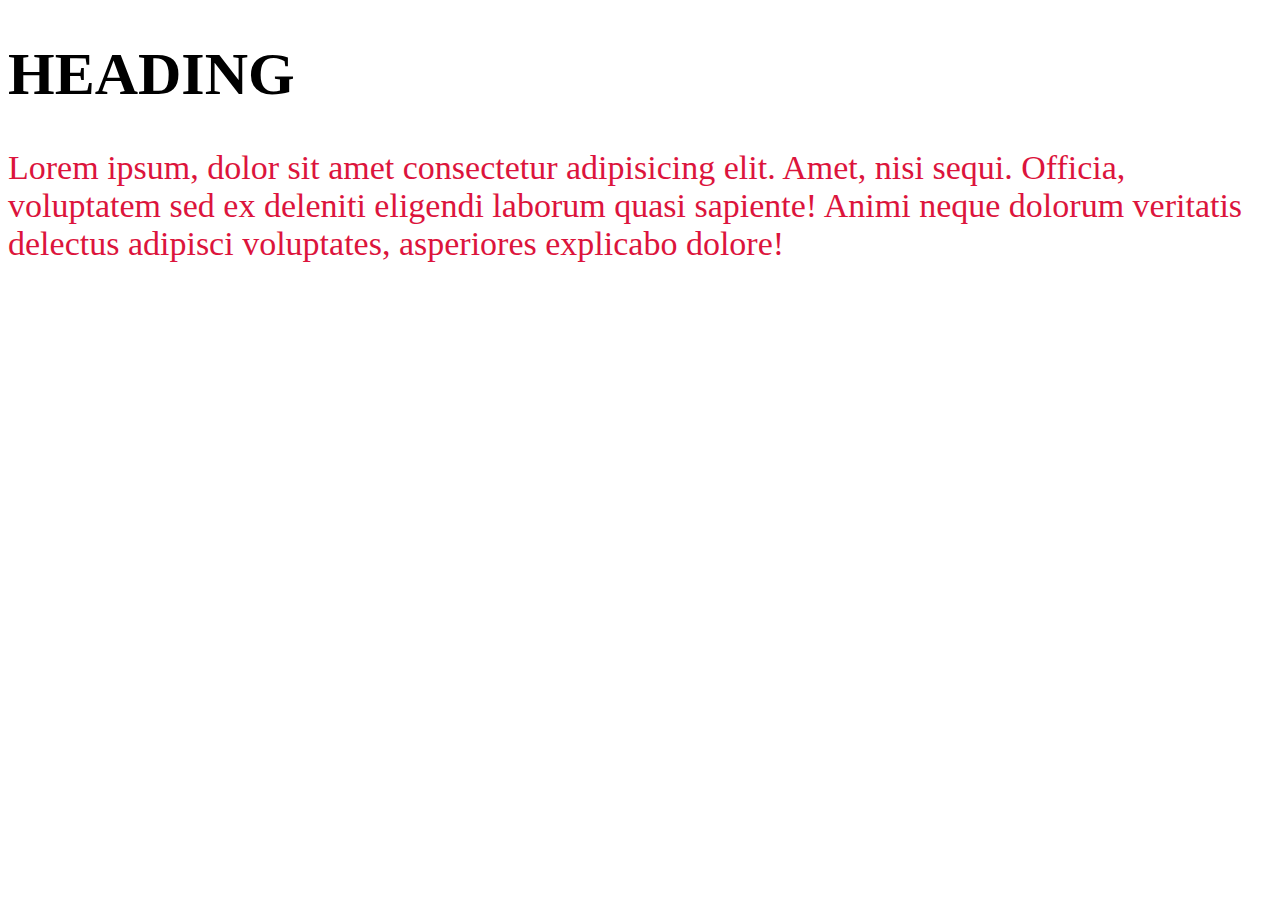
==== block-BHaaaf/index.html @ 9ceac257 "1st Css assignment" ====
<!DOCTYPE html>
<html lang="en">

<head>
  <meta charset="UTF-8">
  <meta http-equiv="X-UA-Compatible" content="IE=edge">
  <meta name="viewport" content="width=device-width, initial-scale=1.0">
  
  <title>INDEX</title>
  <link rel="stylesheet" href="style.css">
</head>

<body>
  <h1>HEADING</h1>
  <p>Lorem ipsum, dolor sit amet consectetur adipisicing elit. 
    Amet, nisi sequi. Officia, voluptatem sed ex deleniti eligendi laborum quasi sapiente! 
    Animi neque dolorum veritatis delectus adipisci voluptates, asperiores explicabo dolore!
  </p>
</body>

</html>
---- block-BHaaaf/style.css ----
h1{
    color:black;
    font-size: 60px;
}
p{
    color: crimson;
    font-size: 34px;
}
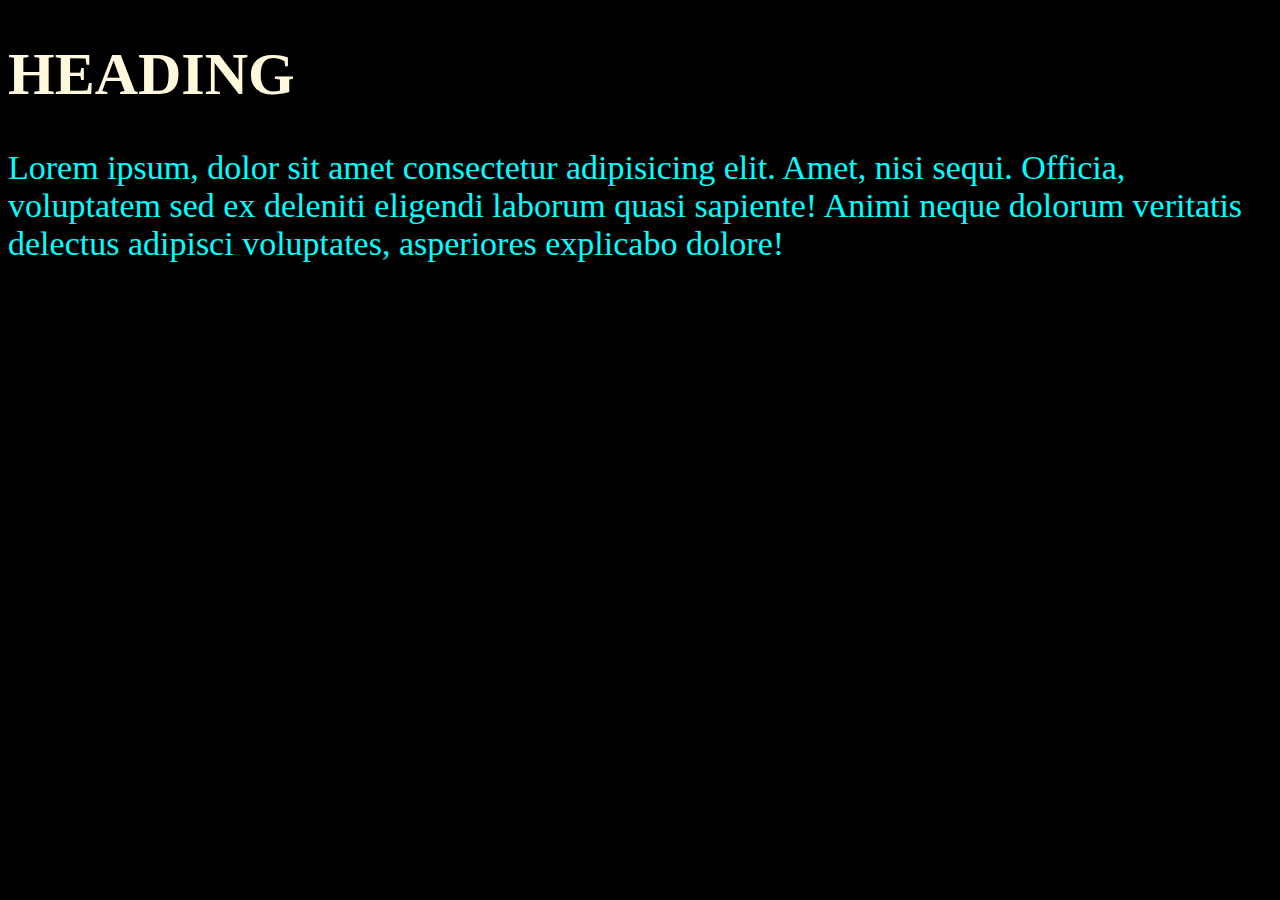
==== commit 1cc25e8e: "changes made" ====
--- a/block-BHaaaf/index.html
+++ b/block-BHaaaf/index.html
@@ -3,16 +3,16 @@
 
 <head>
   <meta charset="UTF-8">
-  <meta http-equiv="X-UA-Compatible" content="IE=edge">
-  <meta name="viewport" content="width=device-width, initial-scale=1.0">
+ 
+  
   
   <title>INDEX</title>
-  <link rel="stylesheet" href="style.css">
+  <link rel="stylesheet" href="style.css"/>
 </head>
 
 <body>
-  <h1>HEADING</h1>
-  <p>Lorem ipsum, dolor sit amet consectetur adipisicing elit. 
+  <h1 class="heading">HEADING</h1>
+  <p id="unique">Lorem ipsum, dolor sit amet consectetur adipisicing elit. 
     Amet, nisi sequi. Officia, voluptatem sed ex deleniti eligendi laborum quasi sapiente! 
     Animi neque dolorum veritatis delectus adipisci voluptates, asperiores explicabo dolore!
   </p>
--- a/block-BHaaaf/style.css
+++ b/block-BHaaaf/style.css
@@ -1,8 +1,12 @@
-h1{
-    color:black;
-    font-size: 60px;
+.heading{
+    color: cornsilk;
+    font-size: 60px ;
+
 }
-p{
-    color: crimson;
+#unique{
+    color: cyan;
     font-size: 34px;
+}
+body{
+    background-color:black;
 }